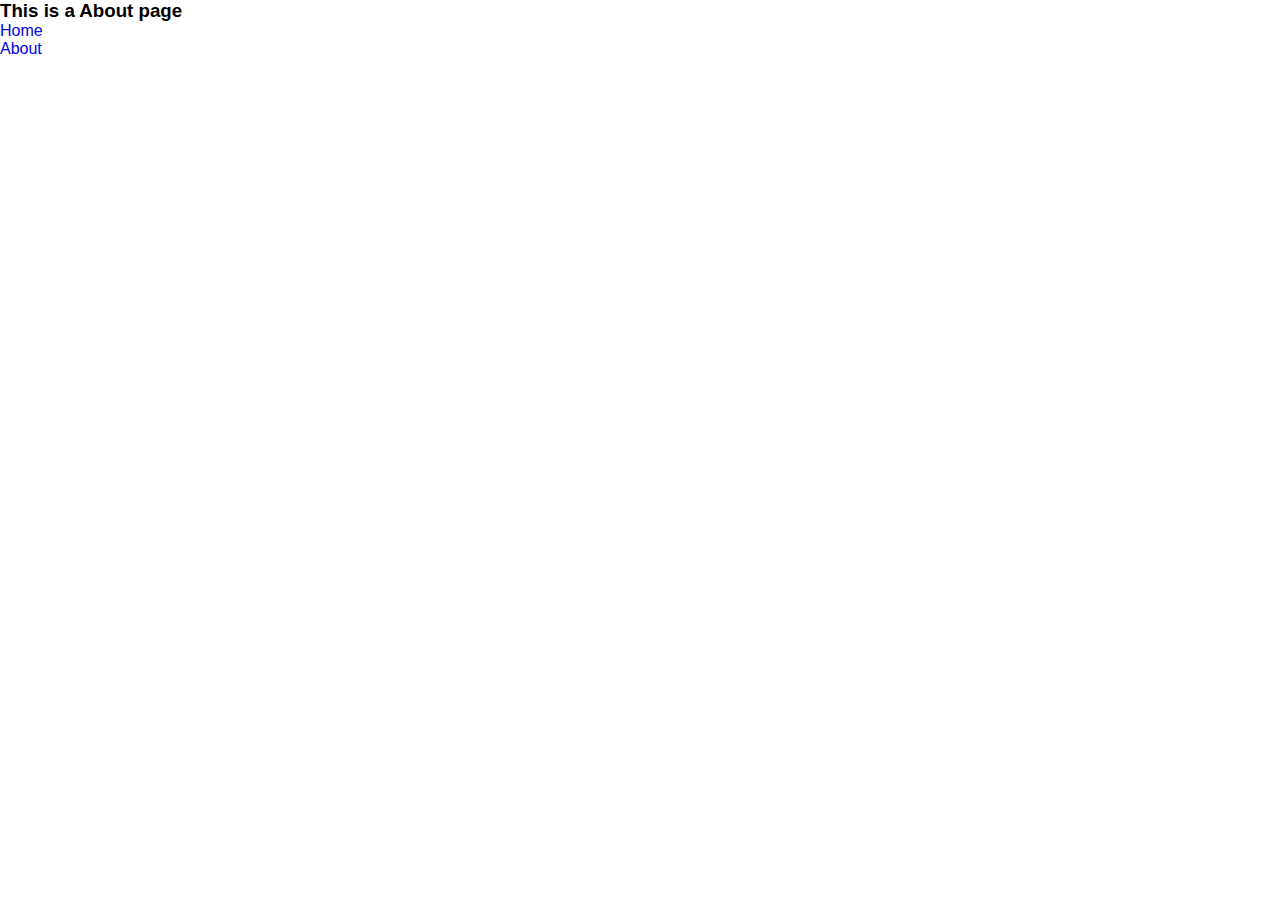
==== about.html @ 1606c8ce "add files" ====
<!DOCTYPE html>
<html lang="en">
<head>
    <meta charset="UTF-8">
    <meta name="viewport" content="width=device-width, initial-scale=1.0">
    <link rel="stylesheet" href="style.css">
    <title>Portfolio</title>
</head>
<body>
    <h3>This is a About page</h3>
    <ul>
        <li><a href="home.html" class="links">Home</a></li>
        <li><a href="about.html" class="links">About</a></li>
        <li><a href="" class="links"></a></li>
        <li><a href="" class="links"></a></li>
        <li><a href="" class="links"></a></li>
    </ul>

    <script src="script.js"></script>
</body>
</html>
---- style.css ----
*{
    margin: 0;
    padding: 0;
    font-family: arial;
    list-style: none;
    text-decoration: none;
}
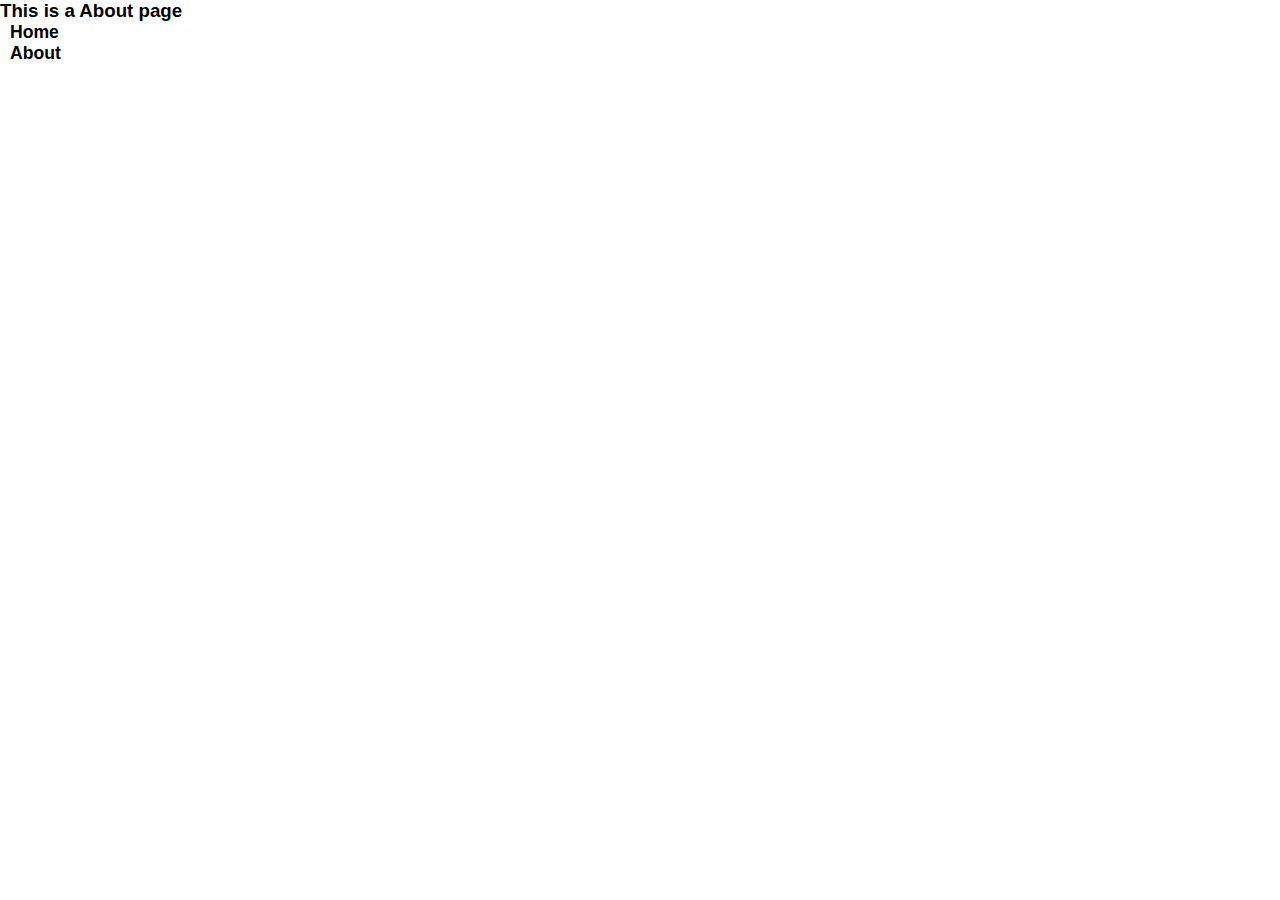
==== commit 2f0c37ab: "add style" ====
--- a/about.html
+++ b/about.html
@@ -9,7 +9,7 @@
 <body>
     <h3>This is a About page</h3>
     <ul>
-        <li><a href="home.html" class="links">Home</a></li>
+        <li><a href="index.html" class="links">Home</a></li>
         <li><a href="about.html" class="links">About</a></li>
         <li><a href="" class="links"></a></li>
         <li><a href="" class="links"></a></li>
--- a/style.css
+++ b/style.css
@@ -1,4 +1,6 @@
-*{
+@import url('https://fonts.googleapis.com/css2?family=Barlow+Condensed:ital,wght@0,100;0,200;0,300;0,400;0,500;0,600;0,700;0,800;0,900;1,100;1,200;1,300;1,400;1,500;1,600;1,700;1,800;1,900&display=swap');
+
+* {
     margin: 0;
     padding: 0;
     font-family: arial;
@@ -6,3 +8,339 @@
     text-decoration: none;
 }
 
+html,
+body {
+    height: 100%;
+    width: 100%;
+}
+
+.header {
+    height: 50px;
+    width: 100%;
+    background-color: #b1d4e0;
+    display: flex;
+    align-items: center;
+    position: fixed;
+    
+    
+    /* justify-content: center; */
+}
+
+.navbar {
+    height: 35px;
+    width: 100%;
+    padding: 0 20px 0 20px;
+    display: flex;
+    align-items: center;
+    justify-content: space-between;
+}
+
+.sidebar {
+    display: none;
+}
+
+.hamburger{
+    display: none;
+}
+
+.logo {
+    display: flex;
+    align-items: center;
+}
+
+.name {
+    padding: 0 0 0 6px;
+}
+
+.profile {
+    height: 35px;
+    width: 35px;
+    border-radius: 50%;
+    background-size: cover;
+}
+
+.links {
+    font-size: 1.1rem;
+    font-weight: 600;
+    padding: 10px 10px;
+    color: #000000;
+    border-top-right-radius: 7px;
+    border-bottom-left-radius: 7px;
+}
+
+.links:hover {
+    background-color: #000000;
+    color: #ffffff;
+}
+
+.section {
+    display: flex;
+    gap: 60px;
+}
+
+.container{
+    height: 100vh;
+    width: 100vw;
+    display: flex;
+    align-items: center;
+    justify-content: center;
+}
+
+.main{
+    height: 85vh;
+    width: 95vw;
+    margin: 50px 0 0 0;
+    display: flex;
+    align-items: center;
+    justify-content: space-around;
+}
+
+.intro{
+    width: 40vw;
+    padding: 15px;
+}
+
+.hllo{
+    font-size: 1.8rem;
+}
+
+.namee{
+    display: flex;
+    margin: 15px 0 0 0;
+}
+
+.n1{
+    font-size: 1.2rem;
+    margin-top: 2.5px;
+}
+
+.n2{
+    font-size: 1.4rem;
+    font-weight: 600;
+    margin-left: 6px;
+    color: #145DA0;
+}
+
+.msg{
+    margin-top: 20px;
+    font-size: 1.2rem;
+    font-family: "Barlow Condensed", sans-serif;
+}
+
+.skls{
+    display: flex;
+    margin-top: 20px;
+    z-index: -1;
+}
+
+.text{
+    position: relative;
+}
+
+.first-text{
+    font-size: 1.2rem;
+    margin-top: 2px;
+    
+}
+
+.sec-text{
+    font-size: 1.4rem;
+    font-weight: 600;
+    margin-left: 6px;
+    color: #145DA0;
+}
+
+.sec-text:before{
+    content: "";
+    position: absolute;
+    top: 0;
+    left: 0;
+    height: 100%;
+    width: 100%;
+    background-color: #ffffff;
+    border-left: 3px solid #ff0000; 
+    animation: animate 4s steps(12) infinite;
+}
+
+@keyframes animate {
+    40%, 60%{
+        left: 100%;
+    }
+    100%{
+        left: 0%;
+    }
+}
+
+.btn{
+    height: 30px;
+    width: 120px;
+    font-size: 1rem;
+    font-weight: 600;
+    margin-top: 37px;
+    background-color: #2E8BC0;
+    color: #0C2D48;
+    border: none;
+    border-top-right-radius: 7px;
+    border-bottom-left-radius: 7px;
+    cursor: pointer;
+}
+
+.btn:hover{
+    border: 2px solid #0c2d48;
+    color: #2E8BC0;
+    background-color: #ffffff;
+}
+
+.img{
+    height: 250px;
+    width: 250px;
+    border-radius: 50%;
+    background-image: url(prem.jpg);
+    background-size: cover;
+    box-shadow: 0 0 30px #000000;
+}
+
+@media screen and (max-width: 790px) {
+
+    .section {
+        display: none;
+    }
+
+    .sidebar {
+        display: grid;
+        place-items: center;
+        padding: 10px 20px 1000px 10px;
+        gap: 40px;
+        top: 50px;
+        right: 0;
+        position: fixed;
+        background-color: rgba(177, 212, 224, 0.4);
+        backdrop-filter: blur(3px);
+        box-shadow: -3px 0px 20px rgb(55, 55, 55);
+        transition: transform 0.15s ease-in;
+    }
+
+    .hamburger{
+        display: flex;
+        align-items: center;
+        justify-content: center;
+        padding-right: 20px;
+        cursor: pointer;
+    }
+
+    .sidebarlinks {
+        height: 40px;
+        width: 170px;
+        padding: 0 0 0 10px;
+        display: flex;
+        align-items: center;
+        font-size: 1.1rem;
+        font-weight: 600;
+        color: #000000;
+        border-top-right-radius: 7px;
+        border-bottom-left-radius: 7px;
+    }
+
+    .sidebargo{
+        transform: translate(250px, 0);
+        position: absolute;
+    }
+
+    .sidebarlinks:hover{
+        background-color: #000000;
+        color: #ffffff;
+    }
+}
+
+@media screen and (max-width: 690px){
+    .main{
+        display: grid;
+        place-items: center;
+    }
+
+    .intro{
+        width: 70vw;
+        display: grid;
+        place-items: center;
+    }
+
+    .img{
+        margin-top: 100px;
+    }
+}
+
+@media screen and (max-width: 400px){
+
+    .sidebarlinks{
+        font-size: 1rem;
+
+    }
+
+    .hllo{
+        font-size: 1.4rem;
+    }
+
+    .n1{
+        font-size: 0.9rem;
+    }
+
+    .n2{
+        font-size: 1rem;
+    }
+
+    .msg{
+        font-size: 1rem;
+    }
+
+    .first-text{
+        font-size: 0.9rem;
+    }
+
+    .sec-text{
+        font-size: 1rem;
+    }
+
+    .btn{
+        height: 25px;
+        width: 110px;
+        font-size: .9rem;
+    }
+
+    .img{
+        height: 180px;
+        width: 180px;
+        margin-top: 70px;
+    }
+}
+
+@media screen and (max-height: 300px){
+    .main{
+        margin-top: 350px;
+    }
+}
+
+
+
+/* #home{
+    height: 40px;
+    width: 55px;
+    background-color: #000000;
+} */
+
+/* .links{
+    padding: 30px;
+}
+
+.sidebar{
+    display: none;
+}
+
+@media Screen and (max-width: 726px){
+    .sidebar{
+        display: block;
+    }
+
+    .links{
+        display: none;
+    }
+} */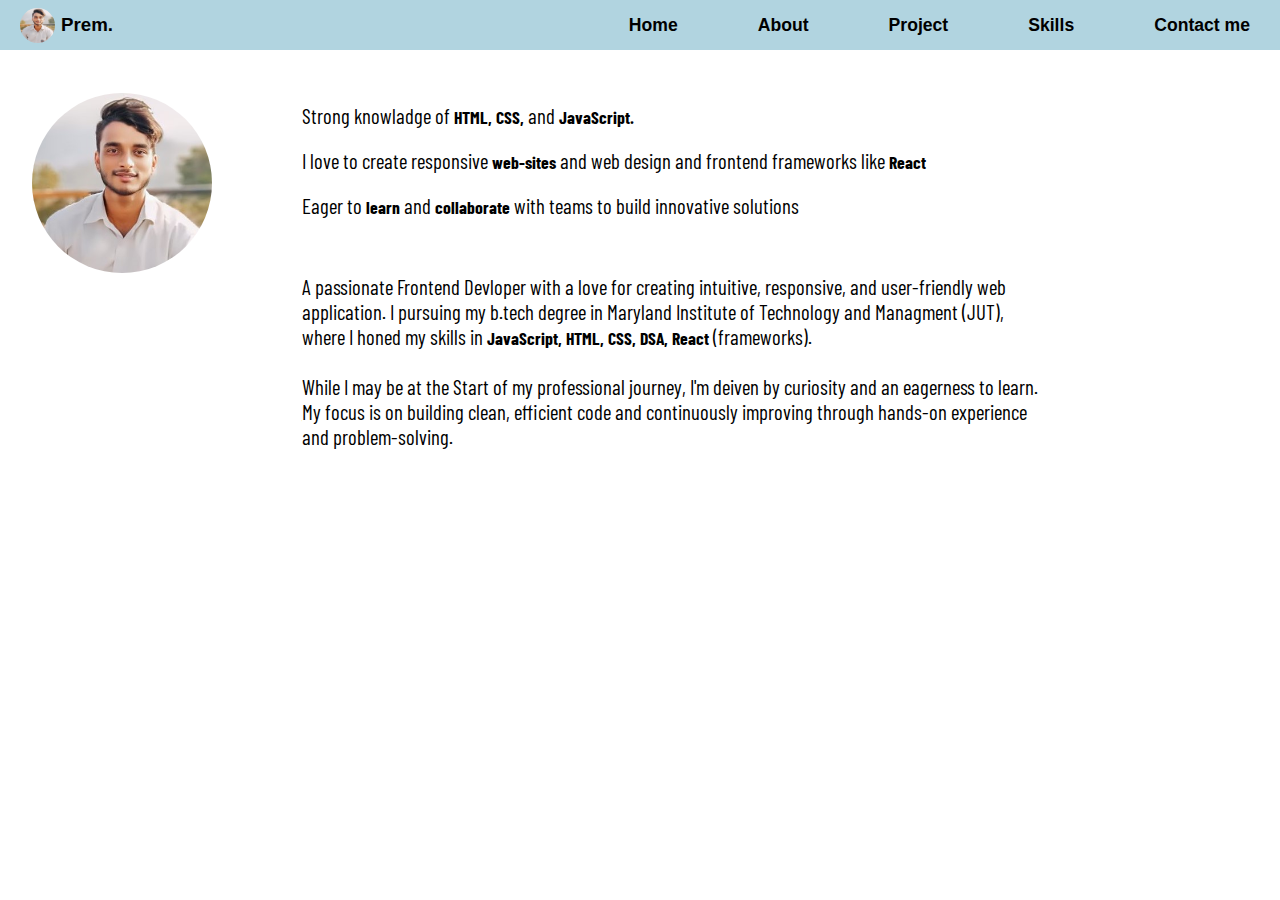
==== commit 5a30f81f: "add file and some styles" ====
--- a/about.html
+++ b/about.html
@@ -1,21 +1,97 @@
 <!DOCTYPE html>
 <html lang="en">
+
 <head>
     <meta charset="UTF-8">
     <meta name="viewport" content="width=device-width, initial-scale=1.0">
     <link rel="stylesheet" href="style.css">
+    <link rel="stylesheet" href="https://cdnjs.cloudflare.com/ajax/libs/font-awesome/6.6.0/css/all.min.css"
+        integrity="sha512-Kc323vGBEqzTmouAECnVceyQqyqdsSiqLQISBL29aUW4U/M7pSPA/gEUZQqv1cwx4OnYxTxve5UMg5GT6L4JJg=="
+        crossorigin="anonymous" referrerpolicy="no-referrer" />
     <title>Portfolio</title>
 </head>
+
 <body>
-    <h3>This is a About page</h3>
-    <ul>
-        <li><a href="index.html" class="links">Home</a></li>
-        <li><a href="about.html" class="links">About</a></li>
-        <li><a href="" class="links"></a></li>
-        <li><a href="" class="links"></a></li>
-        <li><a href="" class="links"></a></li>
-    </ul>
+
+    <header class="header">
+        <nav class="navbar">
+            <div class="logo">
+                <img src="prem.jpg" alt="" class="profile">
+                <h3 class="name">Prem.</h3>
+            </div>
+            <div class="section">
+                <a href="index.html" class="links">Home</a>
+                <a href="about.html" class="links">About</a>
+                <a href="project.html" class="links">Project</a>
+                <a href="Skill.html" class="links">Skills</a>
+                <a href="contact.html" class="links">Contact me</a>
+            </div>
+        </nav>
+        <div class="hamburger">
+            <i class="fa-solid fa-bars" id="menu"></i>
+            <i class="fa-solid fa-xmark" id="cross"></i>
+        </div>
+
+        <ul class="sidebar sidebargo">
+            <li><a href="index.html" class="sidebarlinks">Home</a></li>
+            <li><a href="about.html" class="sidebarlinks">About</a></li>
+            <li><a href="project.html" class="sidebarlinks">Project</a></li>
+            <li><a href="skill.html" class="sidebarlinks">Skills</a></li>
+            <li><a href="contact.html" class="sidebarlinks">Contact me</a></li>
+        </ul>
+    </header>
+
+    <div class="aboutcantainer">
+        <div class="main2">
+
+            <div class="about-intro">
+                <div class="about-img"></div>
+
+                <ul class="keyfacts">
+                    <li class="listitems">Strong knowladge of <b class="bold">HTML, CSS,</b> and <b
+                            class="bold">JavaScript.</b></li>
+                    <li class="listitems">I love to create responsive <b class="bold">web-sites</b> and <b class="bold"></b>
+                            web design</b> and frontend frameworks like
+                        <b class="bold">React</b>
+                    </li>
+                    <li class="listitems">Eager to <b class="bold">learn</b> and <b class="bold">collaborate</b>
+                        with teams to build innovative solutions</li>
+                        
+                    <br><br>
+
+                    <p class="about-para">A passionate Frontend Devloper with a love for creating intuitive, responsive,
+                        and
+                        user-friendly web application. I pursuing my b.tech degree in Maryland Institute of Technology
+                        and
+                        Managment (JUT),
+                        where I honed my skills in <b class="bold">JavaScript, HTML, CSS, DSA, React</b> (frameworks).
+                        <br><br>
+                        While I may be at the Start of my professional journey, I'm deiven by curiosity and an eagerness
+                        to
+                        learn. My focus is on building clean, efficient code and continuously improving through hands-on
+                        experience and problem-solving.
+                    </p>
+                </ul>
+            </div>
+
+        </div>
+    </div>
+
+
 
     <script src="script.js"></script>
 </body>
-</html>+
+</html>
+
+
+
+<!--A passionate Frontend Devloper with a love for creating intuitive, responsive, and user-friendly web application. I pursuing my b.tech degree in Maryland Institute of Technology and Managment (JUT).
+Where I honed my skills in JavaScript, HTML, CSS, DSA, React (frameworks).
+<br>
+While I may be at the Start of my professional journey, I'm deiven by curiosity and an eagerness to learn. My focus is on building clean, efficient code and continuously improving through hands-on experience and problem-solving.
+
+<ul>
+    <li>Strong knowladge of <b>HTML, CSS,</b> and <b>JavaScript.</b></li>
+    <li>I love to create responsive <b>web-sites</b> and <b> web design</b> and frontend frameworks like <b>React</b></li>
+    <li>Eager to <b>learn</b> and <b>collaborate</b> with teams to build innovative solutions</li> -->--- a/style.css
+++ b/style.css
@@ -4,7 +4,6 @@
     margin: 0;
     padding: 0;
     font-family: arial;
-    list-style: none;
     text-decoration: none;
 }
 
@@ -21,8 +20,8 @@
     display: flex;
     align-items: center;
     position: fixed;
-    
-    
+
+
     /* justify-content: center; */
 }
 
@@ -140,7 +139,7 @@
 .first-text{
     font-size: 1.2rem;
     margin-top: 2px;
-    
+
 }
 
 .sec-text{
@@ -158,7 +157,7 @@
     height: 100%;
     width: 100%;
     background-color: #ffffff;
-    border-left: 3px solid #ff0000; 
+    border-left: 3px solid #ff0000;
     animation: animate 4s steps(12) infinite;
 }
 
@@ -209,6 +208,7 @@
     .sidebar {
         display: grid;
         place-items: center;
+        list-style: none;
         padding: 10px 20px 1000px 10px;
         gap: 40px;
         top: 50px;
@@ -250,6 +250,29 @@
         background-color: #000000;
         color: #ffffff;
     }
+
+    .about-intro{
+        flex-direction: column;
+        align-items: center;
+        justify-content: center;
+    }
+
+    .listitems{
+        width: 75vw;
+        padding: 10px;
+    }
+
+    .about-para{
+        width: 75vw;
+    }
+
+    .keyfacts{
+        position: relative;
+        right: 50px;
+        z-index: -1;
+    }
+
+
 }
 
 @media screen and (max-width: 690px){
@@ -267,6 +290,7 @@
     .img{
         margin-top: 100px;
     }
+
 }
 
 @media screen and (max-width: 400px){
@@ -311,14 +335,60 @@
         width: 180px;
         margin-top: 70px;
     }
-}
-
-@media screen and (max-height: 300px){
-    .main{
-        margin-top: 350px;
-    }
-}
-
+
+}
+
+
+/*=============about page============*/
+
+.aboutcantainer{
+    height: 100vh;
+    width: 100vw;
+    display: flex;
+    align-items: center;
+    justify-content: center;
+}
+
+.main2{
+    height: 85vh;
+    width: 95vw;
+    margin: 50px 0 0 0;
+}
+
+.about-intro{
+    display: flex;
+    gap: 80px;
+}
+
+.about-img{
+    height: 180px;
+    width: 180px;
+    border-radius: 50%;
+    background-image: url(prem.jpg);
+    background-size: cover;
+}
+
+.keyfacts{
+    width: 60vw;
+}
+
+.listitems{
+    padding: 10px;
+    font-family: "Barlow Condensed", sans-serif;
+    font-size: 1.3rem;
+    list-style: none;
+}
+
+.bold{
+    font-family: "Barlow Condensed", sans-serif;
+    font-size: 1.1rem;
+}
+
+.about-para{
+    padding: 10px;
+    font-family: "Barlow Condensed", sans-serif;
+    font-size: 1.3rem;
+}
 
 
 /* #home{
